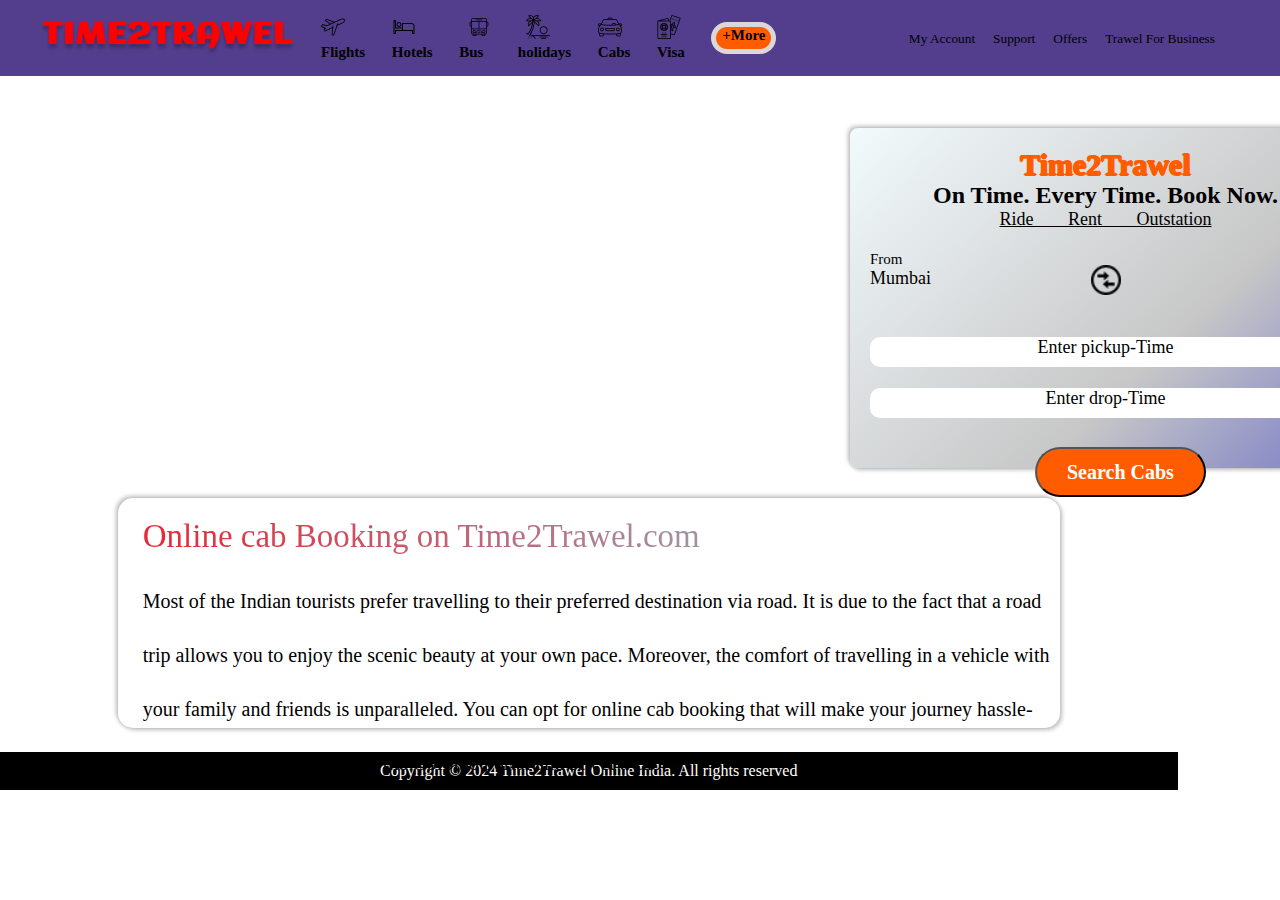
==== cabs.html @ 0439c9b2 "Front End" ====
<!DOCTYPE html>
<html lang="en">
<head>
    <meta charset="UTF-8"> 
    <meta name="viewport" content="width=device-width, initial-scale=1.0">
    <link rel="stylesheet" href="cabs.css">
    <link rel="icon" type="image/x-icon" href="favicon.ico">
  <link rel="preconnect" href="https://fonts.gstatic.com">
  <link href="https://fonts.googleapis.com/css2?family=Roboto:wght@300;400;500&display=swap" rel="stylesheet">
  <link href="https://fonts.googleapis.com/icon?family=Material+Icons" rel="stylesheet">
  <link rel="stylesheet" href="https://cdnjs.cloudflare.com/ajax/libs/line-awesome/1.3.0/line-awesome/css/line-awesome.min.css" integrity="sha512-vebUliqxrVkBy3gucMhClmyQP9On/HAWQdKDXRaAlb/FKuTbxkjPKUyqVOxAcGwFDka79eTF+YXwfke1h3/wfg==" crossorigin="anonymous" referrerpolicy="no-referrer" />
  <link rel="stylesheet" href="https://cdnjs.cloudflare.com/ajax/libs/line-awesome/1.3.0/font-awesome-line-awesome/css/all.min.css" integrity="sha512-dC0G5HMA6hLr/E1TM623RN6qK+sL8sz5vB+Uc68J7cBon68bMfKcvbkg6OqlfGHo1nMmcCxO5AinnRTDhWbWsA==" crossorigin="anonymous" referrerpolicy="no-referrer" />
    <title>cabs</title>
</head>
<body>
    <nav id="desktop_nav">
        <div class="icon_nav">
            <div class="brand">
                <img src="assets/TIME2TRAWEL.png" alt="LOGO">
            </div>
            <ul>
                <li><mat-icon class="mat-18"><img src="assets/airplane.png"  class="icoS"></mat-icon><small>Flights</small></li>
                <li><mat-icon class="mat-18"><img src="assets/bed1.png"  class="icoS"></mat-icon><small>Hotels</small></li>
                <li><mat-icon class="mat-18"><img src="assets/bus1.png"  class="icoS" style="margin-left: 8px;"></mat-icon><small>Bus</small></li>
                <li><mat-icon class="mat-18"><img src="assets/sunset1.png"class="icoS" style="margin-left: 8px;"></mat-icon><small>holidays</small></li>
                <li><mat-icon class="mat-18"><img src="assets/taxi-cab1.png"  class="icoS"></mat-icon><small>Cabs</small></li>
                <li><mat-icon class="mat-18"><img src="assets/passport1.png"  class="icoS"></mat-icon><small>Visa</small></li>
                <li><small><mat-icon class="mat-181">+More</mat-icon></small></li>
                 
            </ul>
        </div>
        <div class="text_menu">
            <ul>
                <li><small>My Account</small></li>
                <li><small>Support</small></li>
                <li><small>Offers</small></li>
                <li><small>Trawel For Business</small></li>
            </ul>
        </div>
    </nav>
    <nav id="mobile_nav">
        <div class="icon_nav">
            <div class="brand">
                <img src="assets/images/TIME2TRAWEL.png" alt="">
                <mat-icon (click)="onClick()" class="mat-18">menu</mat-icon>
            </div> 
    
        </div>
    </nav>

     <!-- cabs -->
     <div class="home_section_main">
        <div class="sec_left">
            <div class="sec_card"> 
                <h4>Time2Trawel</h4>
                <h1>On Time. Every Time. Book Now.</h1>
                
                <div class="ride">Ride  Rent  Outstation </div>
                <div class="ft">
                    <div class="from">
                       <small>From</small>
                       <span>Mumbai</span>
                    </div>  
                    <div class="icon"><img src="assets/opposite-arrows.png" width="30px" class="icoS" alt=""></div>  
                    <div class="to">
                      <small>To</small>
                      <span>Pune</span>
                    </div>
                   
                    </div> <br><br><br>
                    <div class="pickup" > Enter pickup-Time</div> <br>
                    <div class="dropup" > Enter drop-Time</div> 

                    <button class="my-button"><span class="text">Search Cabs</span></button>
                 </div>
                  <div class="banner_or_image">
                    <div class="time2trawel-holidays">Online cab Booking on Time2Trawel.com</div><br>
                    <div class="time2trawel-is-one">Most of the Indian tourists prefer travelling to their preferred destination via road. It is due to the fact that a road trip allows you to enjoy the scenic beauty at your own pace. Moreover, the comfort of travelling in a vehicle with your family and friends is unparalleled. You can opt for online cab booking that will make your journey hassle-free. You simply have to visit the GoIbibo portal and select a cab.</div>
                   </div>
                   
                  <div class="copyright">
                    Copyright © 2024 Time2Trawel Online  India. All rights reserved
                </div>
                </body>
                </html>
---- cabs.css ----
*{
    margin: 0;
    padding: 0;
    font-family: Poppins;
}

html, body { height: 100%; }
body { margin: 0; font-family: Roboto, "Helvetica Neue", sans-serif; }
nav{
  position: fixed;
}
nav{ 
    width: 100%;
    padding-block: 15px;
    display: flex;
    background: #533E8D;
    z-index: 99;
   & .icon_nav{
         display: flex;
        
         & .brand{
             display: flex;
             align-items: center;
             & img{
                 
                padding-left:40px;
             }
         }
         & ul{
             list-style-type: none;
             display: flex;
             column-gap : 9%; 
             padding-left: 25px;
             font-size: 18px;
             font-weight: bold;
             & li{
                 display: grid;
                 cursor: pointer !important;
                 
             }
 
             & li:last-child{
                 display: flex; 
                 align-items: center;
                 cursor: pointer; 
                 & small{
                     cursor: pointer;
                     font-weight: bold;
                     padding: 5px;
                     border-radius: 20px;
                     background-color: #D9D9D9;
                     display: flex;
                     align-items: center;
                 }
             }
         }
     }
    & .text_menu{
     display: flex;
     justify-content: flex-end;
     width: 100%;
     padding-inline-end: 25px;
       & ul{
         list-style-type: none;
         display: flex;
         align-items: center;
         padding-right:40px;
         gap : 18px;
       }
    }
 }
 
 .mat-181{
  background-color: #FF5C00;
  text-align: center;
  border-radius: 14px;
  width: 55px;
  height: 22px;
 }
 .icon{
    margin-left: 10px;
 }
 nav#mobile_nav{
     display: flex;
  
   & .icon_nav{
      width: 100%;
      & .brand{
         width: 100%;
         display: flex;
         justify-content: space-between;
         align-items: center;
         margin-inline:1%;
         & mat-icon{
             width: auto;
             height: auto;
             font-size: 36px;
         }
      }
    } 
 }
 
 @media screen and (max-width:768px) {
     nav#desktop_nav{ 
         display: none;
     }
 }
 @media screen and (min-width:769px) {
     nav#mobile_nav{ 
         display: none;
     }
 }
  
 
  /* Flight */

  .home_section_main{
      position: relative;
      top:98px;
      display: grid;
      grid-template-columns: repeat(2,1fr);
      & .sec_left{ 
          & .sec_card{ 
            margin-inline : auto;
            width: 40%;
            height: 300px;
            font-size: 18px;
            font-weight: 300;
            margin: 30px; 
            padding: 20px;
            margin-left: 850px;
            border-radius: 8px;
            background: linear-gradient(136deg, rgba(35, 172, 216, 0.06) 0%, #C7C7C7 63%, #7578C7 100%); box-shadow: -3px -3px 45px rgba(127, 140, 141, 0.51);
            box-shadow: 2px 2px 4px 0 rgba(0, 0, 0, 0.25), -2px -2px 4px 0 rgba(0, 0, 0, 0.25); 
             & .types{
                & ul{
                  list-style-type: none;
                  display: flex;
                  column-gap: 15px;
                  & li:first-child{
                      color:red;
                  }
                }
             }
             .ride{
                text-align: center;
                text-decoration: underline;
                word-spacing: 30px; 
             }
             h4{
              text-align: center;
              font-size: 30px;
              font-weight: 600; 
              color: #ff5c00;
              text-shadow: 1px 0 0 #ff5c00, 0 1px 0 #ff5c00, -1px 0 0 #ff5c00, 0 -1px 0 #ff5c00;
             }
             h1{
                text-align: center;
                font-size:x-large;
             }
             & .ft{
                display: flex;
                padding-top: 21px;
                justify-content: space-between;
                align-items: center;
                margin-block-end: -40px;
               & .from, .to{
                   width: 100%;
                   display: flex;
                   flex-direction: column;
                   padding-block-end:25px;
               }
               & .icon{
                  
                   padding: 10px;
                   border-radius: 50%;
                   margin-inline:5%;
               }
               & .to{
                  text-align: end;
               }
             }
            } 
          } 
      }
      
 .time2trawel {
    width: 349px;
    position: relative;
    font-size: 30px;
    letter-spacing: 0.06em;
    line-height: 56px;
    font-weight: 600;
    color: #ff5c00;
    text-align: center;
    display: flex;
    align-items: center;
    justify-content: center;
    text-shadow: 1px 0 0 #ff5c00, 0 1px 0 #ff5c00, -1px 0 0 #ff5c00, 0 -1px 0 #ff5c00;
  }
  .my-button{
    margin:0auto;
    margin-top:29px;
    display: block;
    align-items: center;
    text-align: center;
    justify-content: center;
    margin-left: 165px;
    background-color: #FF5C00;
    border-radius: 30px;
    height: 50px;
    
  }
  .my-button, .text {
  text-align: center;
  color:#fff;
  font-size: 20px;
  }
  .text
  {
    font-weight:800;
    padding:30px;
   
  }
      & .sec_right{
          display: grid;
          align-items: center;
          grid-gap:10px 10px;
          
          & .b1{
              display: grid;
              grid-template-columns: repeat(1,1fr);
              justify-content: center;
              & .s_b1{
                  width: 50%;
                  background-color: #8E8E8E;
                  padding-block: 70px;
                  text-align: center;  
                  border-radius: 6px;
                  display: flex;
                 justify-content: center;
                 margin-inline: auto;
                 margin-top: 25px;
              }
          }
          & .b2{
              display: grid;
              grid-template-columns: repeat(2,1fr);
              grid-column-gap: 10px;
              & .s_b1{
                  background-color: #8E8E8E;
                  padding-block: 75px;
                  text-align: center;  
                  border-radius: 6px;
                  display: flex;
                  justify-content: center;
                  margin-inline-end: 10%
              }
          }
          & ._card_banners{
              display: grid;
              grid-template-columns: repeat(3,1fr);
              column-gap: 5%;
              margin-block-start:45px;
              & .card_d{
                  border: 1px solid black;
                  min-height: 197px;
                  margin-inline-end:8%;
                  border-radius: 5px;
                  position: relative;
                  display: flex;
                  justify-content: center;
                  align-items: center;
                  transition: all .3s;
                  & mat-icon{ 
                      width: auto;
                      height: auto;
                      padding: 9px;
                      border-radius: 50%;
                      position: absolute;
                      top: -10%;
                      left:-10%; 
                      align-items: center;
                  } 
              }
              & .card_d:hover{
                 transform: scale(1.1);
               }
              & .card_1  mat-icon:nth-child(1){
                      background: #A0BF24;
              }
              & .card_2  mat-icon:nth-child(1){
                      background: #CE50D0;
              }
              & .card_3  mat-icon:nth-child(1){
                      background: #2C8095;
              }
          }
      } 
  @media screen and (max-width:768px) {
      .home_section_main{ 
        position: relative;
        top:78px;
        grid-template-columns: repeat(1,1fr);
        justify-content: center;
        & .sec_left{ 
          & .sec_card{ 
            width: 95%;
            margin-inline: auto;
          }
        }
        & .sec_right{
          margin-block : 16%;
        }
      }
  }
  @media screen and (max-width:768px) {
      .home_section_main{
        position: relative;
        top:78px;
         & .sec_right{
           & .b2{
               grid-template-columns: repeat(2,1fr)!important;
               grid-row-gap: 10px;s
  
               & .s_b1,.s_b2{
                 width: 98%;
                 margin-inline:auto;
               } 
          }
           & ._card_banners{
              width: 90%;
              margin-inline:auto;
              grid-row-gap: 40px;
              grid-column-gap: 10px ;
              grid-template-columns: repeat(2,1fr);
               & .card_d{
                  width: 80%;
                  margin-inline:auto;
                  position: relative;
                  transition: all .6s;
                  cursor: pointer;
                 & mat-icon{ 
                      top:  -5%;
                      left:-5%; 
                 } 
              }
               & .card_d:hover{
                 transform: scale(1.1);
               }
            }
         } 
      }
  }
  @media screen and (max-width:480px) {
      .home_section_main{ 
        grid-template-columns: repeat(1,1fr)!important;
        justify-content: center;
        & .sec_left{ 
          & .sec_card{ 
            width: 95%;
            margin-inline: auto;
          }
        }
        & .sec_right{
          margin-block : 10%;
          & .b1{
            & .s_b1{
              width: 98%;
              margin-inline:auto;
            }
          }
          & .b2{
               grid-template-columns: repeat(1,1fr)!important;
               grid-row-gap: 10px;
  
               & .s_b1,.s_b2{
                 width: 98%;
                 margin-inline:auto;
               } 
          }
              }
               
          }
        }

@media screen and (max-width:480px) {
    .banner_or_image{
        width: 98%;
        margin-inline:auto;
        margin-block:17%;
    }
}
.banner_or_image{
    width: 90%;
    margin-inline:auto;
    width: 80%;
    height: 230px;
    border-radius: 15px;
    box-shadow: 2px 2px 4px 0 rgba(0, 0, 0, 0.25), -2px -2px 4px 0 rgba(0, 0, 0, 0.25); 
    display:block;
    justify-content: center;
    align-items: center;
    margin-block:2%;
}
.time2trawel-holidays {
    padding-left: 25px;
    padding-top: 10px;
    margin-bottom: 10px;
     position: relative;
     font-size: 33px;
     line-height: 56px;
     font-weight: 400;
     font-family: Montserrat;
     background: linear-gradient(90deg, #ea2331, rgba(67, 38, 78, 0.5));
     -webkit-background-clip: text;
     -webkit-text-fill-color: transparent;
     display: inline-block;
   }
   
   
   .time2trawel-is-one {
     padding-left: 25px;
     position: relative;
     font-size: 20px;
     
     font-weight: 300;
     color: #000;
     white-space: pre-wrap;
     display: flex;
     line-height: 54px;
   }
   
   .pickup, .dropup{
    text-align: center;
    background-color:#fff;
    border-radius: 10px;
    height: 30px;
   }
.copyright{
    width: 100%;
    padding-bottom: 10px;
    background: black;
    color:white;
    padding-block: 10px;
    text-align: center;
  }
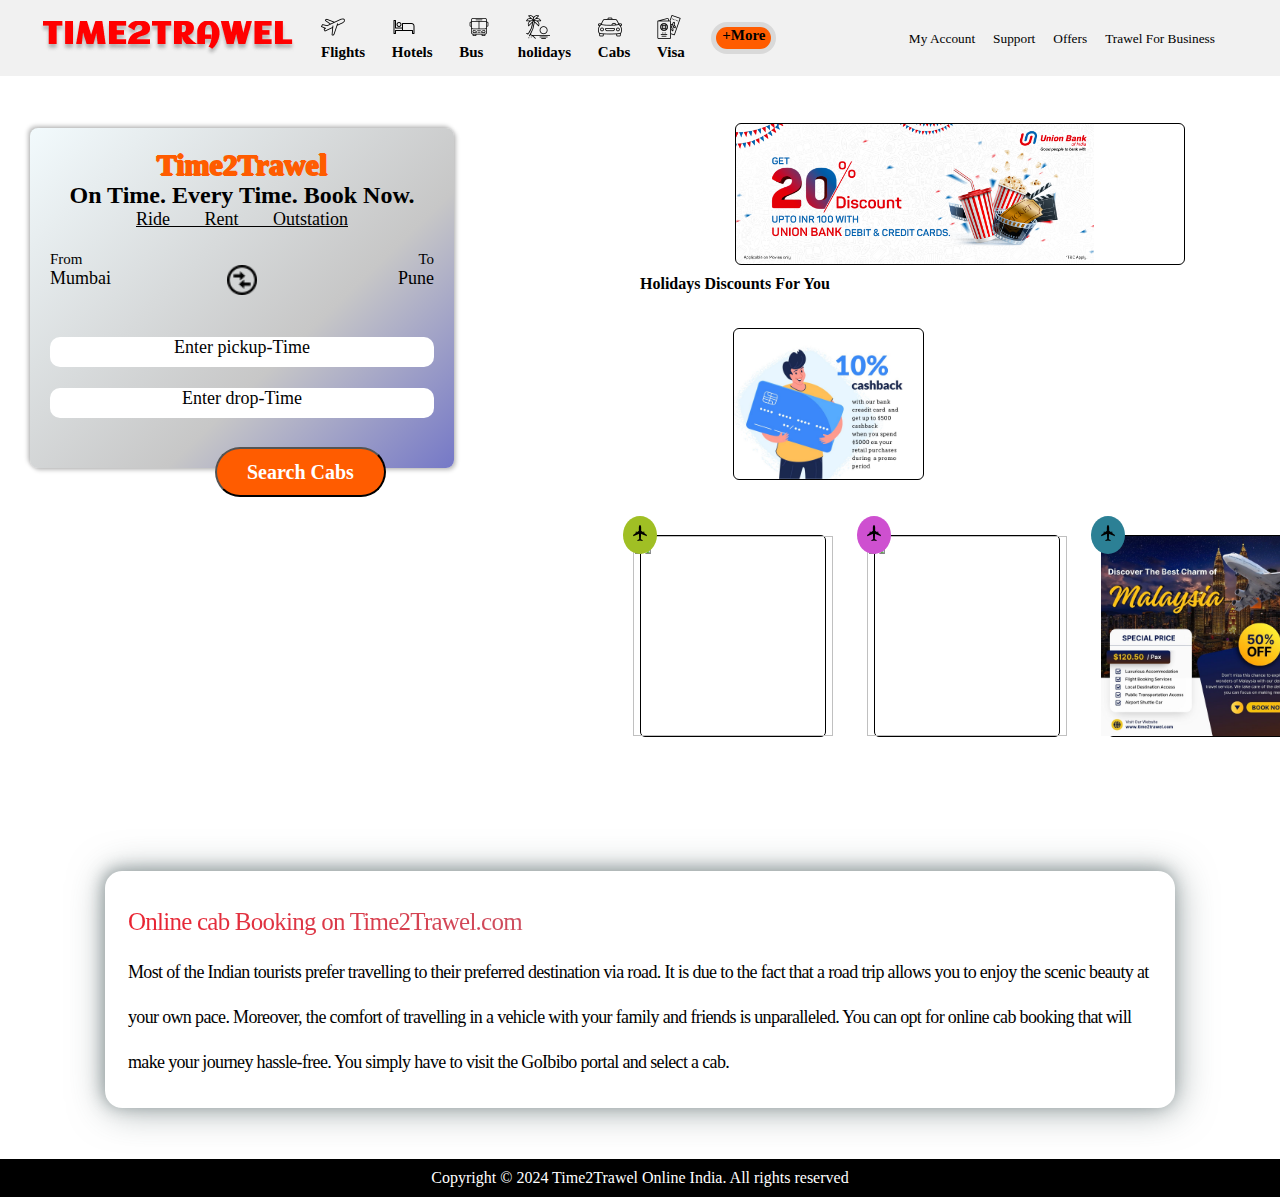
==== commit da68a2f4: "Created pages" ====
--- a/cabs.html
+++ b/cabs.html
@@ -47,14 +47,15 @@
     
         </div>
     </nav>
-
+    
+ 
      <!-- cabs -->
      <div class="home_section_main">
         <div class="sec_left">
-            <div class="sec_card"> 
+            <div class="sec_card">
+                
                 <h4>Time2Trawel</h4>
                 <h1>On Time. Every Time. Book Now.</h1>
-                
                 <div class="ride">Ride  Rent  Outstation </div>
                 <div class="ft">
                     <div class="from">
@@ -70,17 +71,52 @@
                     </div> <br><br><br>
                     <div class="pickup" > Enter pickup-Time</div> <br>
                     <div class="dropup" > Enter drop-Time</div> 
+                    <button class="my-button"><span class="text">Search Cabs</span></button>
+            </div>
+        </div>
+        <div class="sec_right">
+            <div class="b1">
+                 <div class="s_b1">
+                    
+                </div>
+            </div>
+            <h4>Holidays Discounts For You</h4>
+            <div class="b2">
+                <div class="s_b1">
+                    
+                </div> 
+            </div>
+            <div class="_card_banners">
+                <div class="card_d card_1">
+                   <mat-icon class="mat-18"><img src="assets/plane2.png"  class="icoS"></mat-icon> 
+                    <img src="img/thailand.jpg" alt="" width="200px" height="200px">  
+                </div>
+                <div class="card_d card_2">
+                    <mat-icon class="mat-18"><img src="assets/plane2.png"  class="icoS"></mat-icon> 
+                    <img src="img/japan.jpg" alt="" width="200px" height="200px">  
+                </div>
+                <div class="card_d card_3">
+                    <mat-icon class="mat-18"><img src="assets/plane2.png "  class="icoS"></mat-icon> 
+                     <img src="img/post.jpg" alt="" width="200px" height="200px">
+                </div>
+            </div>
+        </div>
+    </div>
+    <br><br><br><br>
+     </div>
+     
 
-                    <button class="my-button"><span class="text">Search Cabs</span></button>
-                 </div>
-                  <div class="banner_or_image">
-                    <div class="time2trawel-holidays">Online cab Booking on Time2Trawel.com</div><br>
-                    <div class="time2trawel-is-one">Most of the Indian tourists prefer travelling to their preferred destination via road. It is due to the fact that a road trip allows you to enjoy the scenic beauty at your own pace. Moreover, the comfort of travelling in a vehicle with your family and friends is unparalleled. You can opt for online cab booking that will make your journey hassle-free. You simply have to visit the GoIbibo portal and select a cab.</div>
-                   </div>
-                   
-                  <div class="copyright">
-                    Copyright © 2024 Time2Trawel Online  India. All rights reserved
-                </div>
-                </body>
-                </html>
+     <br><br><br><br>
+
+ <div class="whyBlock_section">
+    
+     <b>Online cab Booking on Time2Trawel.com</b>
+    <p>Most of the Indian tourists prefer travelling to their preferred destination via road. It is due to the fact that a road trip allows you to enjoy the scenic beauty at your own pace. Moreover, the comfort of travelling in a vehicle with your family and friends is unparalleled. You can opt for online cab booking that will make your journey hassle-free. You simply have to visit the GoIbibo portal and select a cab.
+    </p>
+ </div>
+  <div class="copyright">
+    Copyright © 2024 Time2Trawel Online  India. All rights reserved
+</div>
+</body>
+</html> 
                --- a/cabs.css
+++ b/cabs.css
@@ -13,7 +13,7 @@
     width: 100%;
     padding-block: 15px;
     display: flex;
-    background: #533E8D;
+    background:#f1f1f1;
     z-index: 99;
    & .icon_nav{
          display: flex;
@@ -122,13 +122,13 @@
       & .sec_left{ 
           & .sec_card{ 
             margin-inline : auto;
-            width: 40%;
+            width: 60%;
             height: 300px;
             font-size: 18px;
             font-weight: 300;
             margin: 30px; 
             padding: 20px;
-            margin-left: 850px;
+
             border-radius: 8px;
             background: linear-gradient(136deg, rgba(35, 172, 216, 0.06) 0%, #C7C7C7 63%, #7578C7 100%); box-shadow: -3px -3px 45px rgba(127, 140, 141, 0.51);
             box-shadow: 2px 2px 4px 0 rgba(0, 0, 0, 0.25), -2px -2px 4px 0 rgba(0, 0, 0, 0.25); 
@@ -184,20 +184,7 @@
           } 
       }
       
- .time2trawel {
-    width: 349px;
-    position: relative;
-    font-size: 30px;
-    letter-spacing: 0.06em;
-    line-height: 56px;
-    font-weight: 600;
-    color: #ff5c00;
-    text-align: center;
-    display: flex;
-    align-items: center;
-    justify-content: center;
-    text-shadow: 1px 0 0 #ff5c00, 0 1px 0 #ff5c00, -1px 0 0 #ff5c00, 0 -1px 0 #ff5c00;
-  }
+  
   .my-button{
     margin:0auto;
     margin-top:29px;
@@ -222,41 +209,60 @@
     padding:30px;
    
   }
-      & .sec_right{
-          display: grid;
-          align-items: center;
-          grid-gap:10px 10px;
+  & .sec_right{
+    display: grid;
+    align-items: center;
+    grid-gap: 10px 10px;
+    
+    & .b1{
+        display: grid;
+        grid-template-columns: repeat(1,1fr);
+        justify-content: center;
+        & .s_b1{
+            width: 70%;
+            background-color: #ffffff;
+            background-image: url(img/banner.png);
+            border: 1px solid black;
+            background-size: contain;
+            background-repeat: no-repeat;
+            padding-block: 70px;
+            text-align: center;  
+            border-radius: 6px;
+            display: flex;
+           justify-content: center;
+           margin-inline: auto;
+           margin-top: 25px;
+        }
+    }
+
+    & .b2{
+        display: grid;
+        grid-template-columns: repeat(2,1fr);
+        grid-column-gap: 10px;
+        & .s_b1{
+          background-image: url(img/cashback.jpg);
+          width: 60%;
+          border: 1px solid black;
+          background-size: contain;
+          background-repeat: no-repeat;
+          border-radius: 6px;
+          display: flex;
+          justify-content: center;
+          margin-inline: auto;
+          margin-top: 25px;
+          box-shadow:#8E8E8E ;
           
-          & .b1{
-              display: grid;
-              grid-template-columns: repeat(1,1fr);
-              justify-content: center;
-              & .s_b1{
-                  width: 50%;
-                  background-color: #8E8E8E;
-                  padding-block: 70px;
-                  text-align: center;  
-                  border-radius: 6px;
-                  display: flex;
-                 justify-content: center;
-                 margin-inline: auto;
-                 margin-top: 25px;
-              }
-          }
-          & .b2{
-              display: grid;
-              grid-template-columns: repeat(2,1fr);
-              grid-column-gap: 10px;
-              & .s_b1{
-                  background-color: #8E8E8E;
-                  padding-block: 75px;
-                  text-align: center;  
-                  border-radius: 6px;
-                  display: flex;
-                  justify-content: center;
-                  margin-inline-end: 10%
-              }
-          }
+        }
+        & .s_b1,.s_b2{
+            background-color: #ffffff;
+            padding-block: 75px;
+            text-align: center;  
+            border-radius: 6px;
+            display: flex;
+            justify-content: center;
+            margin-inline-end: 10%;
+        }
+    }
           & ._card_banners{
               display: grid;
               grid-template-columns: repeat(3,1fr);
@@ -358,7 +364,7 @@
         justify-content: center;
         & .sec_left{ 
           & .sec_card{ 
-            width: 95%;
+            width: 65%;
             margin-inline: auto;
           }
         }
@@ -380,9 +386,14 @@
                } 
           }
               }
-               
-          }
-        }
+          }
+        }
+        @media screen and (max-width:480px) {
+        .my-button{
+          margin-left: 30px;
+          margin-top: 50px;
+        }
+      }
 
 @media screen and (max-width:480px) {
     .banner_or_image{
@@ -391,58 +402,74 @@
         margin-block:17%;
     }
 }
-.banner_or_image{
-    width: 90%;
-    margin-inline:auto;
-    width: 80%;
-    height: 230px;
-    border-radius: 15px;
-    box-shadow: 2px 2px 4px 0 rgba(0, 0, 0, 0.25), -2px -2px 4px 0 rgba(0, 0, 0, 0.25); 
-    display:block;
-    justify-content: center;
-    align-items: center;
-    margin-block:2%;
-}
-.time2trawel-holidays {
-    padding-left: 25px;
-    padding-top: 10px;
-    margin-bottom: 10px;
-     position: relative;
-     font-size: 33px;
-     line-height: 56px;
-     font-weight: 400;
-     font-family: Montserrat;
-     background: linear-gradient(90deg, #ea2331, rgba(67, 38, 78, 0.5));
-     -webkit-background-clip: text;
-     -webkit-text-fill-color: transparent;
-     display: inline-block;
-   }
-   
-   
-   .time2trawel-is-one {
-     padding-left: 25px;
-     position: relative;
-     font-size: 20px;
-     
-     font-weight: 300;
-     color: #000;
-     white-space: pre-wrap;
-     display: flex;
-     line-height: 54px;
-   }
-   
+
+.whyBlock_section{ 
+  display: flex; 
+  width: 80%;
+  height: auto;
+  flex-direction: column;
+  margin-inline:auto;
+  margin-block:4%;
+  /* margin-left: 60px; */
+  margin-top: 80px;
+  border-radius: 17px;
+  padding: 23px;
+  overflow: hidden;
+  flex-wrap: wrap;
+  box-shadow: -2px -2px 15px rgba(127, 140, 141, 0.72),2px 2px 37px rgba(127, 140, 141, 0.72);
+  & b{
+      color: #000;  
+      font-family: Poppins;
+      font-size: 25px;
+      font-style: normal;
+      font-weight: 500;
+      line-height: 56px; 
+      letter-spacing: -0.76px;
+      background: linear-gradient(90deg, #ea2331, rgba(67, 38, 78, 0.5));
+      -webkit-background-clip: text;
+      -webkit-text-fill-color: transparent;
+      display: inline-block;
+  }
+  & p{
+      color: #000;
+      font-family: Montserrat;
+      font-size: 18px;
+      font-style: normal;
+      font-weight: 400;
+      line-height: 45px;  
+      letter-spacing: -0.66px;
+  }
+}
+
+@media screen and (max-width:768px) {
+  .whyBlock_section{
+      width:90%;
+      margin-inline:auto; 
+  }
+}
+
+@media screen and (max-width:480px) {
+  .whyBlock_section{
+      width:65%;
+      margin-inline:auto;
+      margin-bottom: 30px;
+      padding-top: 5px;
+  }
+}
+
    .pickup, .dropup{
     text-align: center;
     background-color:#fff;
     border-radius: 10px;
     height: 30px;
    }
-.copyright{
-    width: 100%;
-    padding-bottom: 10px;
+
+
+  .copyright{
     background: black;
     color:white;
     padding-block: 10px;
     text-align: center;
-  }
-  +}
+
+
